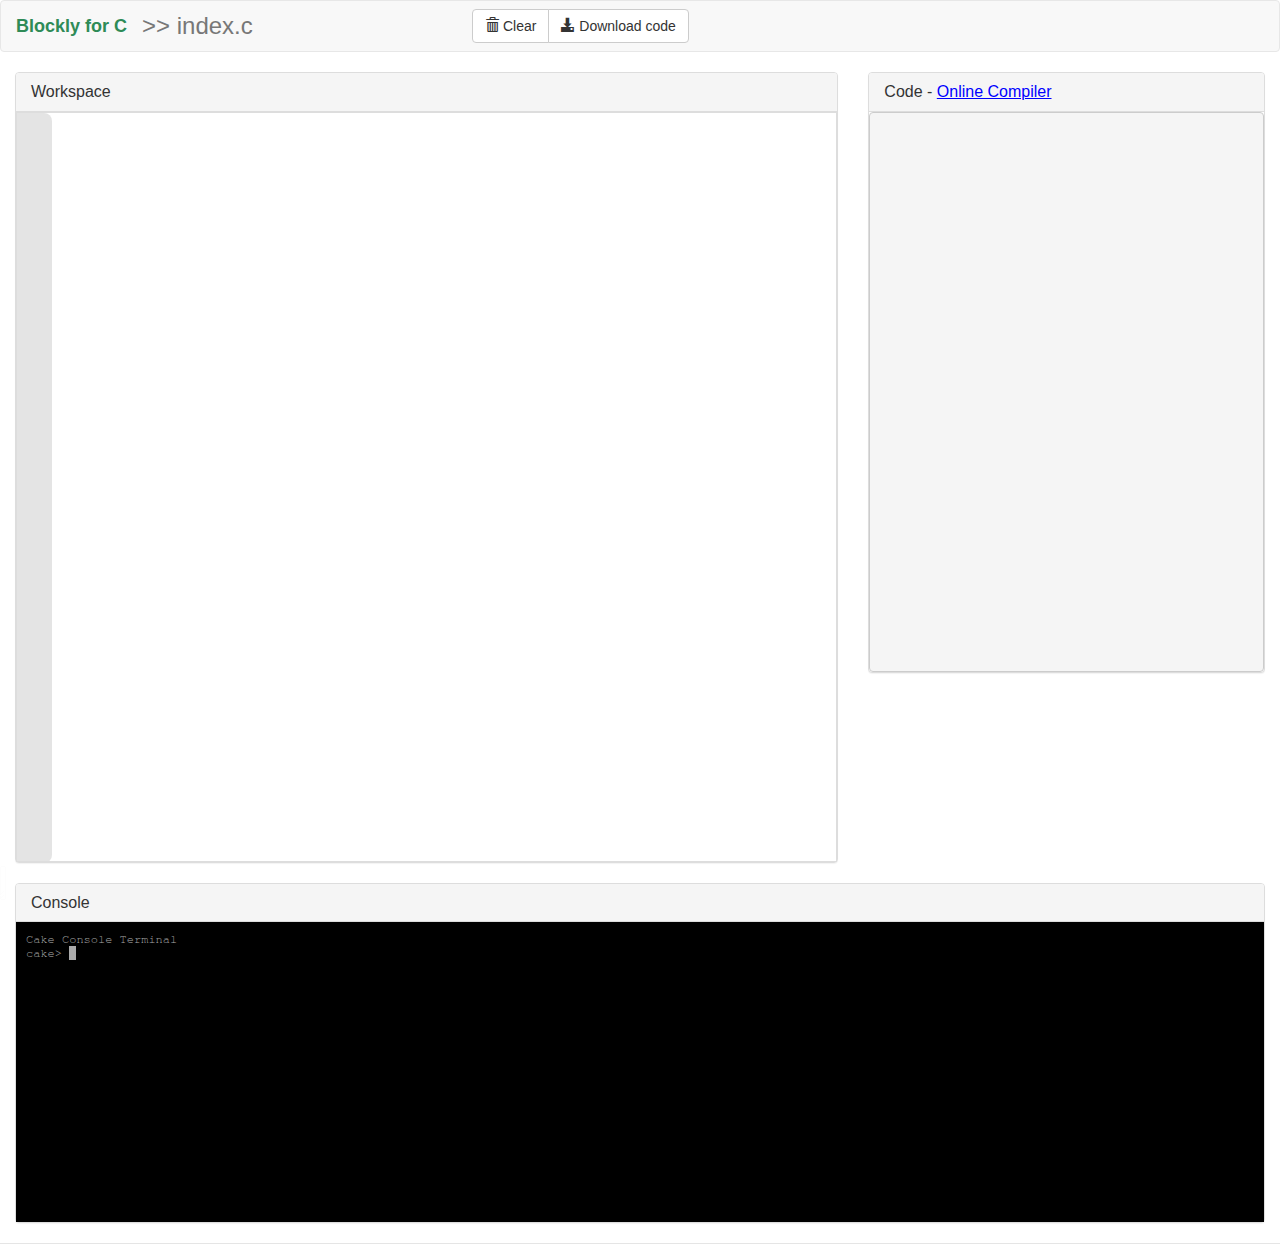
==== index.html @ f75e80e7 "first commit" ====
<!DOCTYPE html>
<html>
<head>
    <meta charset="utf-8">
    <meta name="google" value="notranslate">
    <meta http-equiv="X-UA-Compatible" content="IE=edge">
    <meta name="viewport" content="width=device-width, initial-scale=1">
    <title>Blockly for C</title>
    <link rel="icon" type="image/x-icon" href="images/ico/favicon.png">
    <link rel="stylesheet" type="text/css" href="css/bootstrap.min.css">
    <link rel="stylesheet" type="text/css" href="css/prettify.css">
    <link rel="stylesheet" type="text/css" href="css/style.css">
    <link rel="stylesheet" type="text/css" href="css/jquery.terminal.css">
</head>
<body onload="start()">
    <div class="header">
        <nav class="navbar navbar-default">
            <div class="collapse navbar-collapse">
                <a class="navbar-brand" href="index.html" style="color: seagreen;"><b>Blockly for C</b></a>
                <input id="program_name" class="navbar-brand program_name" type="text" value=">> index.c">
                <div class="btn-toolbar" role="toolbar">
                    <div class="btn-group">
                        <button type="button" class="btn btn-default navbar-btn" onclick="discard()">
                            <span class="glyphicon glyphicon-trash"></span> Clear
                        </button>
                        <button type="button" class="btn btn-default navbar-btn" onclick="downloadCode()">
                            <span class="glyphicon glyphicon-download-alt"></span> Download code
                        </button>
                    </div>
                </div>
            </div>
        </nav>
    </div>

    <div class="container">
        <div id="main-wrapper" class="row">
            <div class="col-xs-8">
                <div class="panel panel-default">
                    <div class="panel-heading">
                        <h3 class="panel-title">Workspace</h3>
                    </div>
                    <div id="blocklyDiv" class="panel-body"></div>
                </div>
            </div>

            <!-- Toolbox -->
            <xml id="toolbox">
            </xml>

            <!-- Code C (generate) -->
            <div class="col-xs-4">
                <div id="code-wrapper" class="panel panel-default">
                    <div class="panel-heading">
                        <h3 class="panel-title">Code - <a style=color:blue;text-decoration:underline
                                href="https://www.onlinegdb.com/online_c_compiler" target="_blank">Online Compiler</a>
                        </h3>
                    </div>
                    <pre id="code" class="panel-body pre-scrollable"></pre>
                </div>
            </div>

            <!-- Console  -->
            <div class="col-xs-12">
                <div id="terminal-wrapper" class="panel panel-default">
                    <div class="panel-heading">
                        <h3 class="panel-title">Console</h3>
                    </div>
                    <div class="panel-body" id="terminal"></div>
                </div>
            </div>

        </div>
    </div>

    <footer id="footer" role="contentinfo">
    </footer>

    <!-- Blockly library -->
    <script type=text/javascript src=blockly_compressed.js></script>

    <script type=text/javascript src=msg/en.js></script>
    <script type=text/javascript src=js/jquery-2.1.1.min.js></script>
    <script type=text/javascript src=js/bootstrap.min.js></script>
    <script type=text/javascript src=js/code.js></script>
    <script type=text/javascript src=js/FileSaver.js></script>
    <script type=text/javascript src=js/prettify.js></script>
    <script type=text/javascript src=js/jquery.mousewheel.min.js></script>
    <script type="text/javascript" src="js/jquery.terminal-0.8.8.min.js"></script>
</body>
</html>
---- css/prettify.css ----
.pln{color:#000}@media screen{.str{color:#080}.kwd{color:#008}.com{color:#800}.typ{color:#606}.lit{color:#066}.pun,.opn,.clo{color:#660}.tag{color:#008}.atn{color:#606}.atv{color:#080}.dec,.var{color:#606}.fun{color:red}}@media print,projection{.str{color:#060}.kwd{color:#006;font-weight:bold}.com{color:#600;font-style:italic}.typ{color:#404;font-weight:bold}.lit{color:#044}.pun,.opn,.clo{color:#440}.tag{color:#006;font-weight:bold}.atn{color:#404}.atv{color:#060}}pre.prettyprint{padding:2px;border:1px solid #888}ol.linenums{margin-top:0;margin-bottom:0}li.L0,li.L1,li.L2,li.L3,li.L5,li.L6,li.L7,li.L8{list-style-type:none}li.L1,li.L3,li.L5,li.L7,li.L9{background:#eee}
---- css/style.css ----
/* get Bootstrap config on http://getbootstrap.com/customize/?id=581587aab022e010e9c9 */
/*@import url(http://fonts.googleapis.com/earlyaccess/nanumbrushscript.css);
@import url(http://fonts.googleapis.com/earlyaccess/nanumgothic.css);
@import url(http://fonts.googleapis.com/earlyaccess/nanumgothiccoding.css);
@import url(http://fonts.googleapis.com/earlyaccess/nanummyeongjo.css);
@import url(http://fonts.googleapis.com/earlyaccess/nanumpenscript.css);
@import url(http://fonts.googleapis.com/css?family=Source+Code+Pro);  */

/* Reset the container */
.container {
  max-width: none !important;
  /*width: 1280px;*/
  width: 100%;
}
.container .navbar-header,
.container .navbar-collapse {
  margin-right: 0;
  margin-left: 0;
} 
.header {
  /*width: 1350px; */
  width: 100%;
  min-width: 1280px;
}
/* Always float the navbar header */
.navbar-header {
  float: left;
}
/* Undo the collapsing navbar */
.navbar-collapse {
  display: block !important;
  height: auto !important;
  padding-bottom: 0;
  overflow: visible !important;
}
.navbar-toggle {
  display: none;
}
.navbar-brand {
  margin-left: -15px;
}
/* Always apply the floated nav */
.navbar-nav {
  float: left;
  margin: 0;
}
.navbar-nav > li {
  float: left;
}
.navbar-nav > li > a {
  padding: 15px;
}
/* Redeclare since we override the float above */
.navbar-nav.navbar-right {
  float: right;
}
/* Undo custom dropdowns */
.navbar .open .dropdown-menu {
  position: absolute;
  float: left;
  background-color: #fff;
  border: 1px solid #cccccc;
  border: 1px solid rgba(0, 0, 0, 0.15);
  border-width: 0 1px 1px;
  border-radius: 0 0 4px 4px;
  -webkit-box-shadow: 0 6px 12px rgba(0, 0, 0, 0.175);
          box-shadow: 0 6px 12px rgba(0, 0, 0, 0.175);
}
.navbar .open .dropdown-menu > li > a {
  color: #333;
}
.navbar .open .dropdown-menu > li > a:hover,
.navbar .open .dropdown-menu > li > a:focus,
.navbar .open .dropdown-menu > .active > a,
.navbar .open .dropdown-menu > .active > a:hover,
.navbar .open .dropdown-menu > .active > a:focus {
  color: #fff !important;
  background-color: #428bca !important;
}
.navbar .open .dropdown-menu > .disabled > a,
.navbar .open .dropdown-menu > .disabled > a:hover,
.navbar .open .dropdown-menu > .disabled > a:focus {
  color: #999 !important;
  background-color: transparent !important;
}
#main-wrapper {
  height: auto;
  min-height: 560px;
  min-width: 1280px;
}
#terminal-wrapper {
  height: auto;
}
#terminal {
  width: 100%;
  height: 300px;
}
#blocklyDiv {
  /* height: auto; */
  height: -moz-calc(100vh - 150px);     /* Firefox  */
  height: -webkit-calc(100vh - 150px);  /* WebKit   */
  height: -o-calc(100vh - 150px);       /* Opera    */
  height: calc(100vh - 150px);          /* Standard */    
  min-height: 560px;
  margin-bottom: 0;
  padding: 0px !important;
}
#code-wrapper {
  height: auto;
}
#code {
  /* height: auto; */
  height: -moz-calc(100vh - 150px);     /* Firefox  */
  height: -webkit-calc(100vh - 150px);  /* WebKit   */
  height: -o-calc(100vh - 150px);       /* Opera    */
  height: calc(100vh - 150px);          /* Standard */   
  min-height: 560px;
  margin-bottom: 0;
}
#toolbox {
  display: none;
}
#footer {
  border-top: 1px solid #e5e5e5;
}
#program_name {
    background-color: transparent;
    border: none !important;
    font-size: 24px;
}
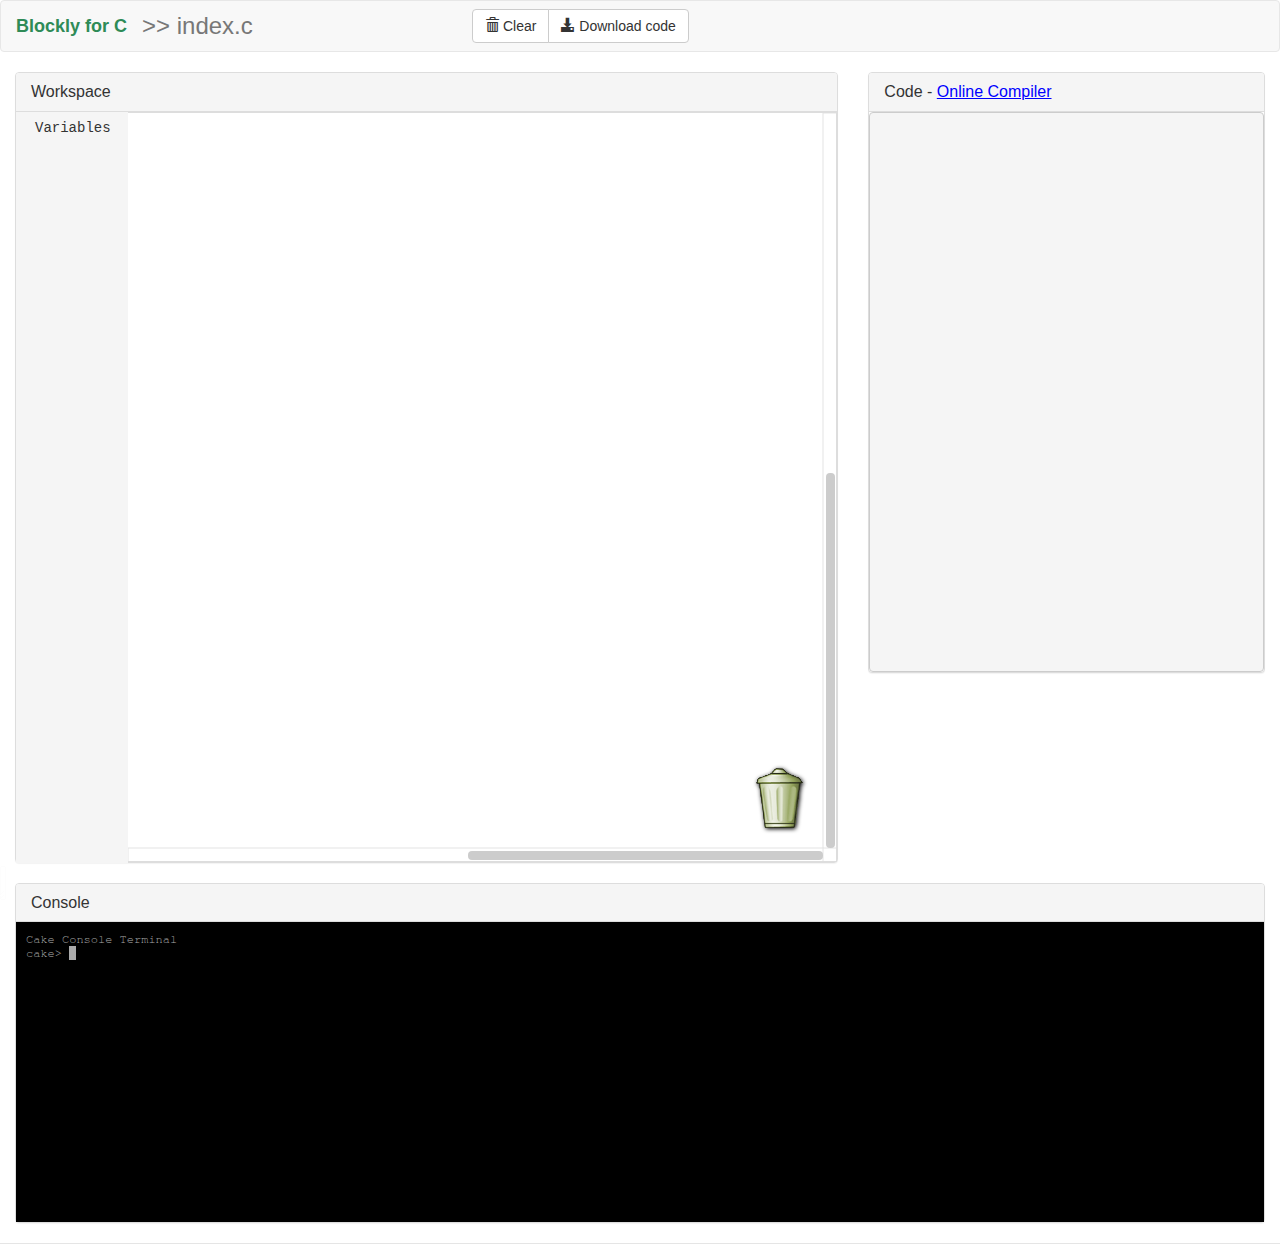
==== commit 86b1c9ca: "[GTH-01] build variables block" ====
--- a/index.html
+++ b/index.html
@@ -45,6 +45,18 @@
 
             <!-- Toolbox -->
             <xml id="toolbox">
+                <category name="Variables">
+                    <block type="variables_declare">
+                        <value name="VALUE">
+                        </value>
+                    </block>
+                    <block type="variables_get"></block>
+                    <block type="variables_set">
+                        <value name="VALUE">
+                        </value>
+                    </block>
+                    <block type="library_stdio_text_char"></block>
+                </category>
             </xml>
 
             <!-- Code C (generate) -->
@@ -77,7 +89,7 @@
 
     <!-- Blockly library -->
     <script type=text/javascript src=blockly_compressed.js></script>
-
+    <script type=text/javascript src=blocks/index.js></script>
     <script type=text/javascript src=msg/en.js></script>
     <script type=text/javascript src=js/jquery-2.1.1.min.js></script>
     <script type=text/javascript src=js/bootstrap.min.js></script>
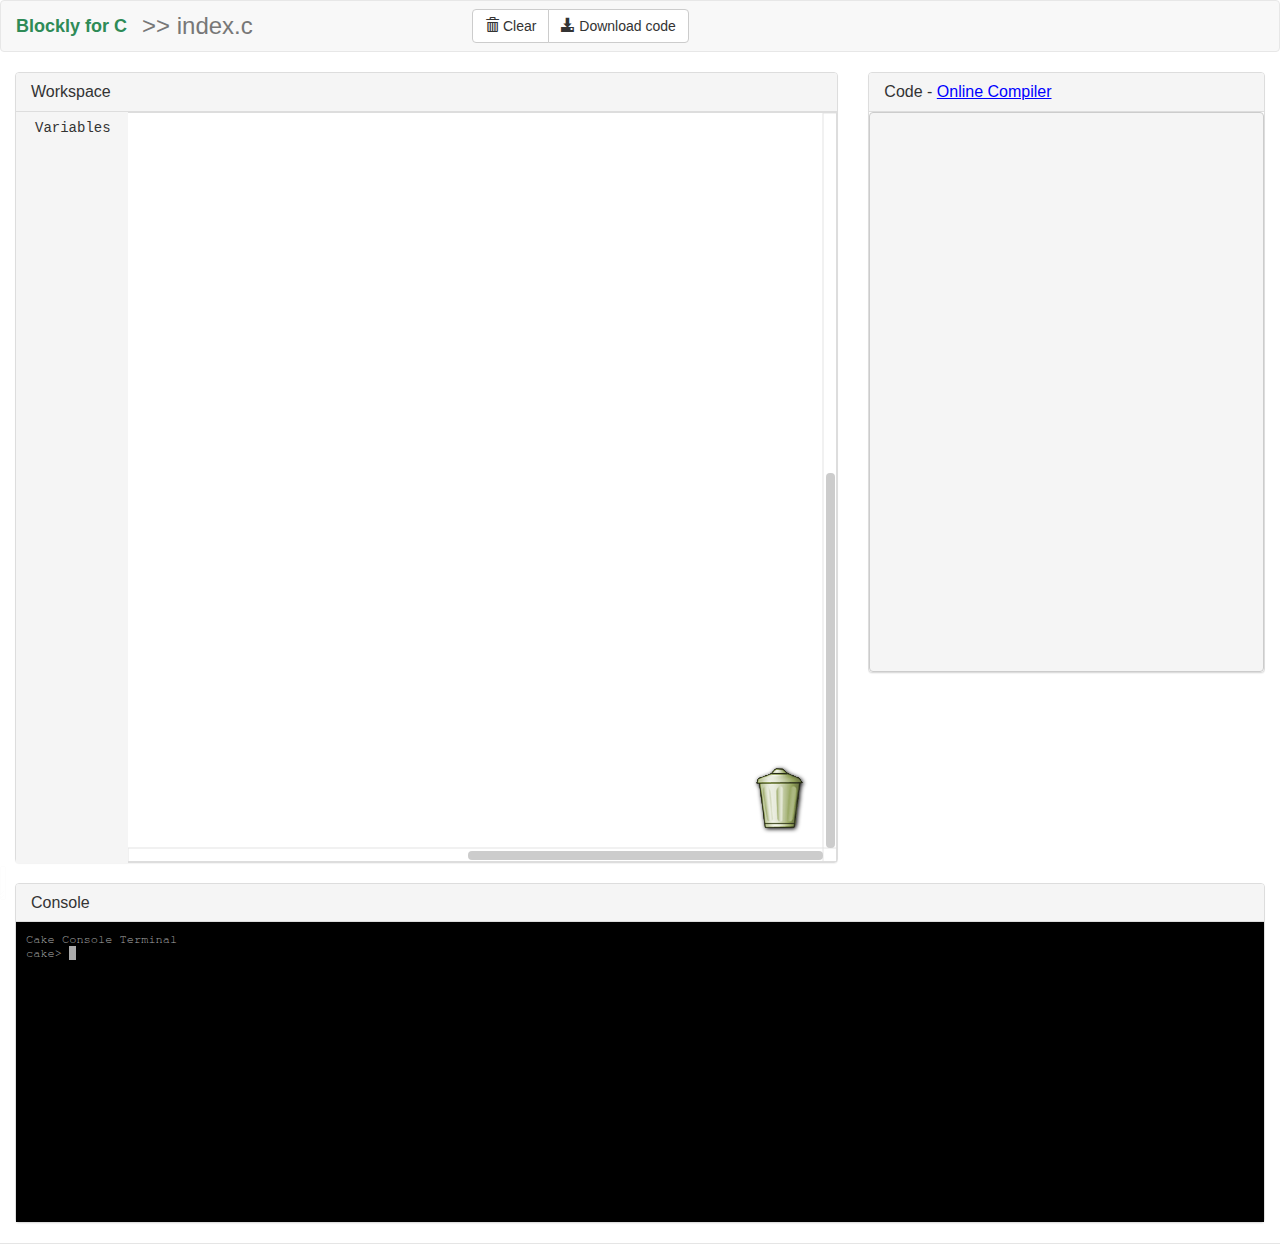
==== commit 6bde6c94: "[GTH-01] generate code from variables block" ====
--- a/index.html
+++ b/index.html
@@ -90,6 +90,7 @@
     <!-- Blockly library -->
     <script type=text/javascript src=blockly_compressed.js></script>
     <script type=text/javascript src=blocks/index.js></script>
+    <script type=text/javascript src=generators/index.js></script>
     <script type=text/javascript src=msg/en.js></script>
     <script type=text/javascript src=js/jquery-2.1.1.min.js></script>
     <script type=text/javascript src=js/bootstrap.min.js></script>
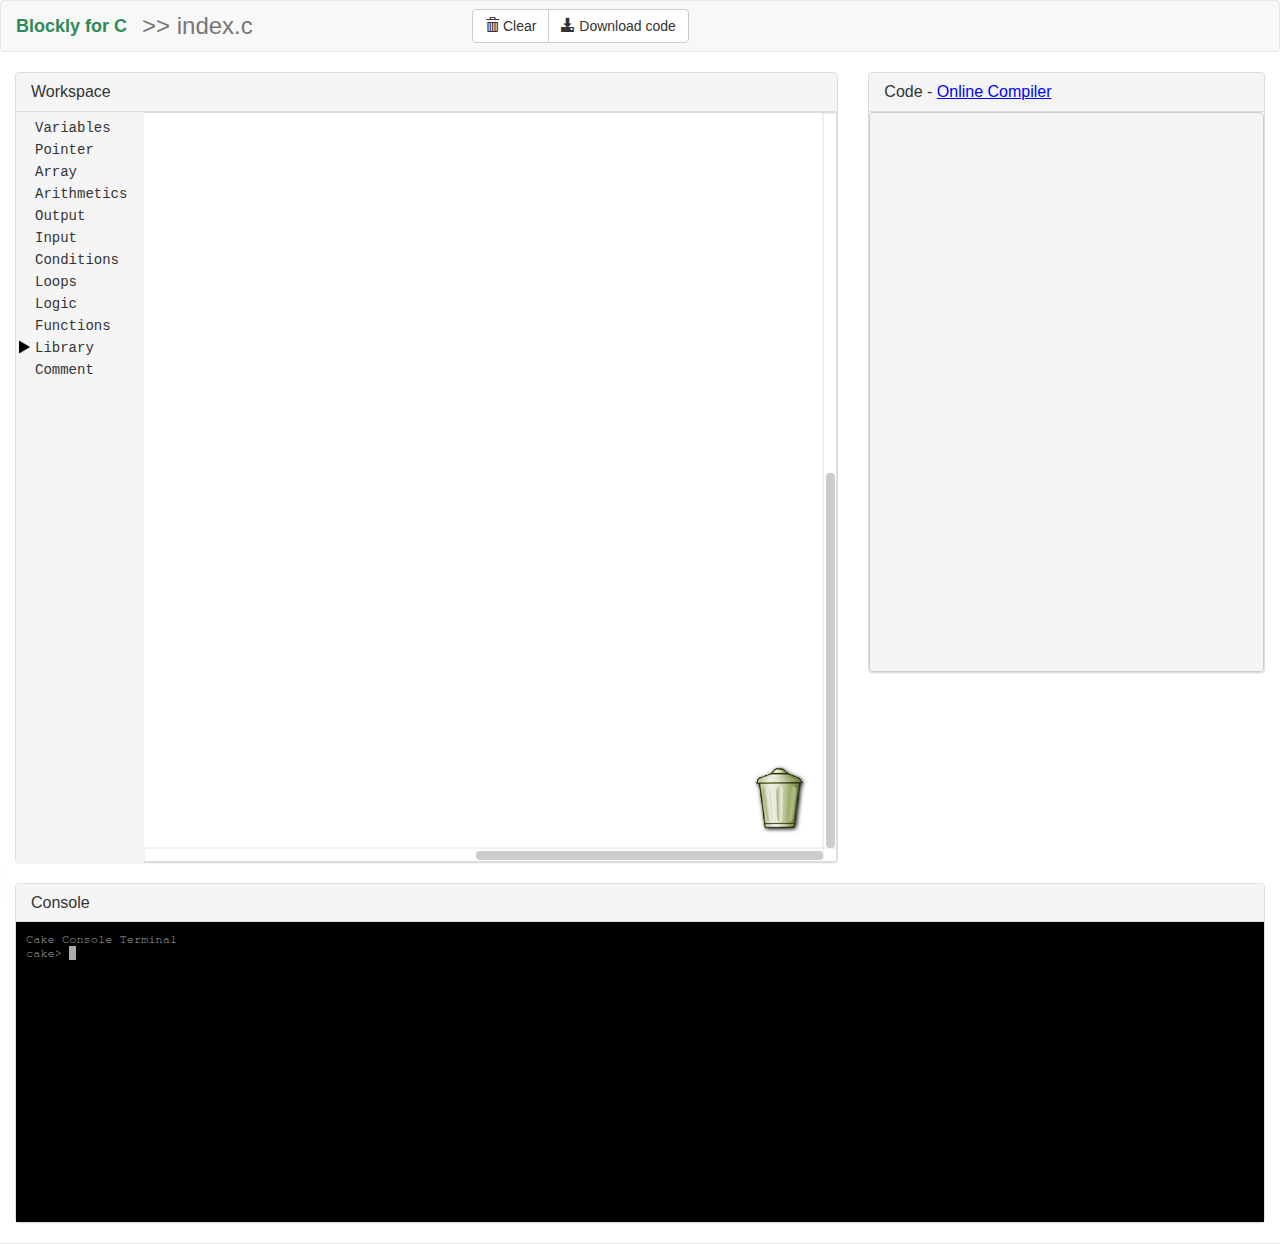
==== commit eb0bd255: "[GTH-02] Setup toolbox category" ====
--- a/index.html
+++ b/index.html
@@ -44,20 +44,8 @@
             </div>
 
             <!-- Toolbox -->
-            <xml id="toolbox">
-                <category name="Variables">
-                    <block type="variables_declare">
-                        <value name="VALUE">
-                        </value>
-                    </block>
-                    <block type="variables_get"></block>
-                    <block type="variables_set">
-                        <value name="VALUE">
-                        </value>
-                    </block>
-                    <block type="library_stdio_text_char"></block>
-                </category>
-            </xml>
+            <!-- Toolbox -->
+            <div id="addToolBox"></div>
 
             <!-- Code C (generate) -->
             <div class="col-xs-4">
@@ -99,5 +87,16 @@
     <script type=text/javascript src=js/prettify.js></script>
     <script type=text/javascript src=js/jquery.mousewheel.min.js></script>
     <script type="text/javascript" src="js/jquery.terminal-0.8.8.min.js"></script>
+
+    <!-- Setup toolbox -->
+    <script type=text/javascript src="toolbox/index.js"></script>
+    <script>
+        // Inject toolbox
+        function addToolBox() {
+            document.getElementById("addToolBox")
+                .innerHTML += toolBox;
+        }
+        addToolBox()
+    </script>
 </body>
 </html>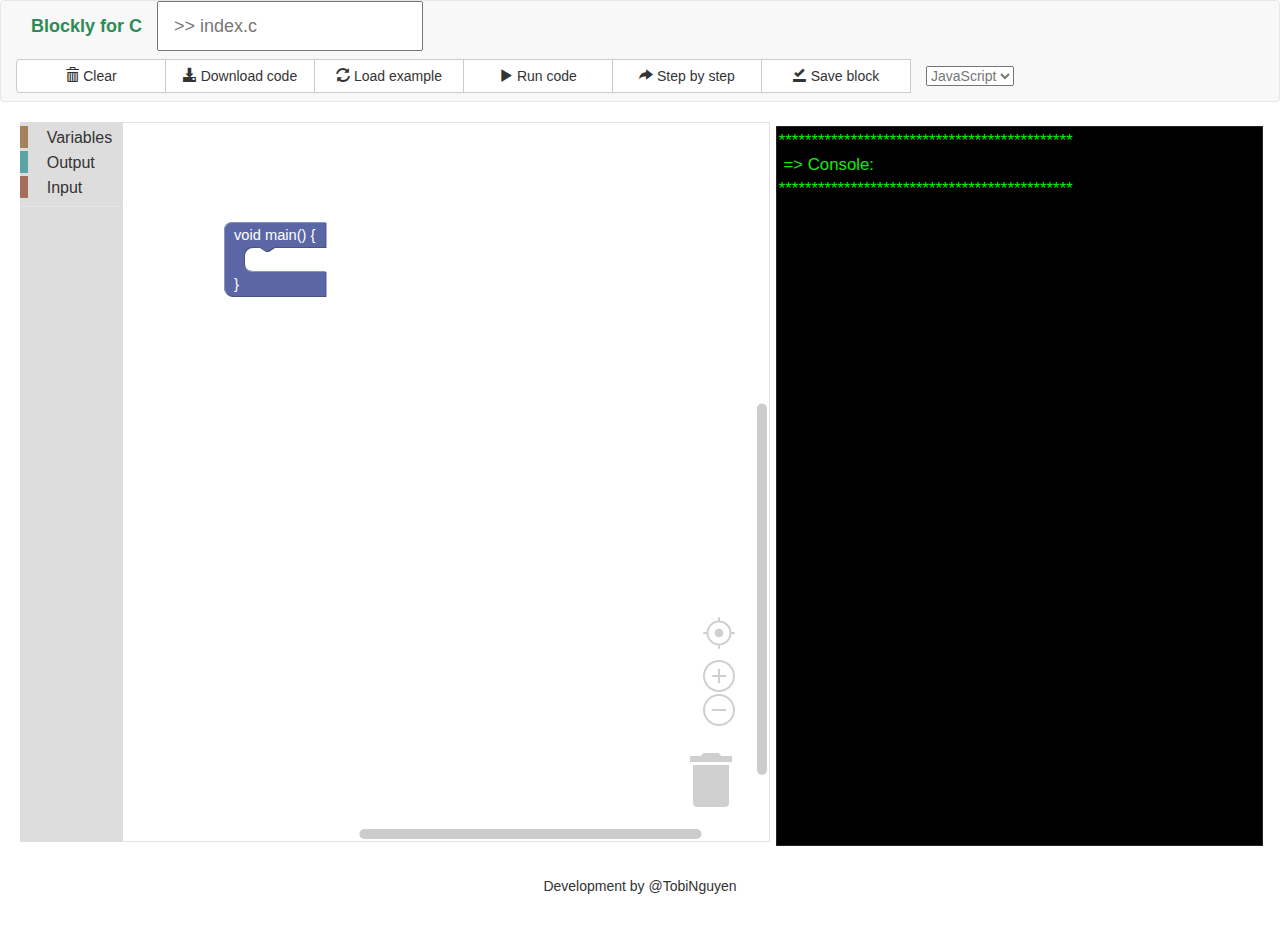
==== commit 9ed6278a: "refactor code" ====
--- a/index.html
+++ b/index.html
@@ -6,97 +6,83 @@
     <meta http-equiv="X-UA-Compatible" content="IE=edge">
     <meta name="viewport" content="width=device-width, initial-scale=1">
     <title>Blockly for C</title>
-    <link rel="icon" type="image/x-icon" href="images/ico/favicon.png">
+    <link rel="icon" type="image/x-icon" href="assets/ico/favicon.png">
     <link rel="stylesheet" type="text/css" href="css/bootstrap.min.css">
     <link rel="stylesheet" type="text/css" href="css/prettify.css">
     <link rel="stylesheet" type="text/css" href="css/style.css">
     <link rel="stylesheet" type="text/css" href="css/jquery.terminal.css">
+
+    <script src="acorn_interpreter.js"></script>
+    <script src="blockly_compressed.js"></script>
+    <script src="blocks/index.js"></script>
+    <script src="generators/Javascript/javascript_compressed.js"></script>
+    <script src="generators/Javascript/javascript_custom.js"></script>
+    <script src="msg/index.js"></script>
+    <script src="index.js"></script>
 </head>
-<body onload="start()">
-    <div class="header">
+
+<body>
+    <header>
         <nav class="navbar navbar-default">
             <div class="collapse navbar-collapse">
                 <a class="navbar-brand" href="index.html" style="color: seagreen;"><b>Blockly for C</b></a>
                 <input id="program_name" class="navbar-brand program_name" type="text" value=">> index.c">
                 <div class="btn-toolbar" role="toolbar">
                     <div class="btn-group">
-                        <button type="button" class="btn btn-default navbar-btn" onclick="discard()">
+                        <button type="button" class="btn btn-default navbar-btn" id="cleanOutputButton">
                             <span class="glyphicon glyphicon-trash"></span> Clear
                         </button>
-                        <button type="button" class="btn btn-default navbar-btn" onclick="downloadCode()">
+                        <button type="button" class="btn btn-default navbar-btn" id="downloadCodeButton">
                             <span class="glyphicon glyphicon-download-alt"></span> Download code
                         </button>
+                        <button type="button" class="btn btn-default navbar-btn" id="loadButton">
+                            <span class="glyphicon glyphicon-refresh"></span> Load example
+                        </button>
+                        <button type="button" class="btn btn-default navbar-btn" id="runButton">
+                            <span class="glyphicon glyphicon-play"></span> Run code
+                        </button>
+                        <button type="button" class="btn btn-default navbar-btn" id="stepButton">
+                            <span class="glyphicon glyphicon-share-alt"></span> Step by step
+                        </button>
+                        <button type="button" class="btn btn-default navbar-btn" id="saveButton">
+                            <span class="glyphicon glyphicon-saved"></span> Save block
+                        </button>
+                        <select id="language-select" class="navbar-text" onchange="toggleCode()">
+                            <option value="c">C</option>
+                            <option value="js" selected>JavaScript</option>
+                        </select>
                     </div>
                 </div>
             </div>
         </nav>
-    </div>
+    </header>
 
     <div class="container">
-        <div id="main-wrapper" class="row">
-            <div class="col-xs-8">
-                <div class="panel panel-default">
-                    <div class="panel-heading">
-                        <h3 class="panel-title">Workspace</h3>
-                    </div>
-                    <div id="blocklyDiv" class="panel-body"></div>
-                </div>
-            </div>
-
-            <!-- Toolbox -->
-            <!-- Toolbox -->
-            <div id="addToolBox"></div>
-
-            <!-- Code C (generate) -->
-            <div class="col-xs-4">
-                <div id="code-wrapper" class="panel panel-default">
-                    <div class="panel-heading">
-                        <h3 class="panel-title">Code - <a style=color:blue;text-decoration:underline
-                                href="https://www.onlinegdb.com/online_c_compiler" target="_blank">Online Compiler</a>
-                        </h3>
-                    </div>
-                    <pre id="code" class="panel-body pre-scrollable"></pre>
-                </div>
-            </div>
-
-            <!-- Console  -->
-            <div class="col-xs-12">
-                <div id="terminal-wrapper" class="panel panel-default">
-                    <div class="panel-heading">
-                        <h3 class="panel-title">Console</h3>
-                    </div>
-                    <div class="panel-body" id="terminal"></div>
-                </div>
-            </div>
-
+        <div id="blocklyDiv" style="display: inline-block; height: 80vh; width: 60%; margin-left: 3px;"></div>
+        <div class="outputs">
+            <textarea id="outputJS" disabled="disabled"></textarea>
+            <textarea id="outputC" disabled="disabled"></textarea>
+            <textarea id="output" disabled="disabled" ></textarea>
         </div>
     </div>
+    <script>
+        const hideCode = true;
+        if (hideCode) document.getElementById("output").style.height = "80vh";
+        function toggleCode() {
+            var selectedLanguage = document.getElementById("language-select").value;
+            if (selectedLanguage === "c") {
+                document.getElementById("outputC").style.display = hideCode ? "none":"block";
+                document.getElementById("outputJS").style.display = "none";
+            } else if (selectedLanguage === "js") {
+                document.getElementById("outputC").style.display = "none";
+                document.getElementById("outputJS").style.display = hideCode ? "none":"block";
+            }
+        }
+        toggleCode();
+    </script>
 
-    <footer id="footer" role="contentinfo">
+    <footer>
+        <p>Development by @TobiNguyen</p>
     </footer>
-
-    <!-- Blockly library -->
-    <script type=text/javascript src=blockly_compressed.js></script>
-    <script type=text/javascript src=blocks/index.js></script>
-    <script type=text/javascript src=generators/index.js></script>
-    <script type=text/javascript src=msg/en.js></script>
-    <script type=text/javascript src=js/jquery-2.1.1.min.js></script>
-    <script type=text/javascript src=js/bootstrap.min.js></script>
-    <script type=text/javascript src=js/code.js></script>
-    <script type=text/javascript src=js/FileSaver.js></script>
-    <script type=text/javascript src=js/prettify.js></script>
-    <script type=text/javascript src=js/jquery.mousewheel.min.js></script>
-    <script type="text/javascript" src="js/jquery.terminal-0.8.8.min.js"></script>
-
-    <!-- Setup toolbox -->
-    <script type=text/javascript src="toolbox/index.js"></script>
-    <script>
-        // Inject toolbox
-        function addToolBox() {
-            document.getElementById("addToolBox")
-                .innerHTML += toolBox;
-        }
-        addToolBox()
-    </script>
 </body>
-</html>+</html>
--- a/css/style.css
+++ b/css/style.css
@@ -1,130 +1,108 @@
-/* get Bootstrap config on http://getbootstrap.com/customize/?id=581587aab022e010e9c9 */
-/*@import url(http://fonts.googleapis.com/earlyaccess/nanumbrushscript.css);
-@import url(http://fonts.googleapis.com/earlyaccess/nanumgothic.css);
-@import url(http://fonts.googleapis.com/earlyaccess/nanumgothiccoding.css);
-@import url(http://fonts.googleapis.com/earlyaccess/nanummyeongjo.css);
-@import url(http://fonts.googleapis.com/earlyaccess/nanumpenscript.css);
-@import url(http://fonts.googleapis.com/css?family=Source+Code+Pro);  */
+* {
+  margin: 0;
+  padding: 0;
+}
+h1 {
+  text-align: center;
+}
+nav ul {
+  list-style: none;
+  margin: 20px;
+}
 
-/* Reset the container */
+nav ul li {
+  display: inline;
+  padding: 8px;
+}
 .container {
-  max-width: none !important;
-  /*width: 1280px;*/
-  width: 100%;
+  width: 100%; 
+  display: flex;
+  justify-content: space-around;
 }
-.container .navbar-header,
-.container .navbar-collapse {
-  margin-right: 0;
-  margin-left: 0;
-} 
-.header {
-  /*width: 1350px; */
-  width: 100%;
-  min-width: 1280px;
+button {
+  outline: none;
+  border-radius: .2em;
+  border: 1px solid #222;
+  width: 150px;
+  padding: 8px;
+  cursor: pointer;
+  font-size: 1.2rem;
 }
-/* Always float the navbar header */
-.navbar-header {
-  float: left;
+
+li:first-child button {
+  background-color: #175b83;
+  color: #fff;
 }
-/* Undo the collapsing navbar */
-.navbar-collapse {
-  display: block !important;
-  height: auto !important;
-  padding-bottom: 0;
-  overflow: visible !important;
+
+li:first-child button:hover {
+  background-color: #3d84ad;
 }
-.navbar-toggle {
-  display: none;
+li:nth-child(2) button,
+li:nth-child(5) button {
+  background-color: green;
+  color: #fff;
 }
-.navbar-brand {
-  margin-left: -15px;
+
+li:nth-child(2) button:hover,
+li:nth-child(5) button:hover {
+  background-color: #008000a3;
 }
-/* Always apply the floated nav */
-.navbar-nav {
-  float: left;
-  margin: 0;
+
+li:nth-child(3) button {
+  background-color: #444;
+  color: #fff;
 }
-.navbar-nav > li {
-  float: left;
+
+li:nth-child(3) button:hover {
+  background-color: #8c8c8c;
 }
-.navbar-nav > li > a {
-  padding: 15px;
+li:nth-child(7) button {
+  background-color: #810202;
+  color: #ccc;
 }
-/* Redeclare since we override the float above */
-.navbar-nav.navbar-right {
-  float: right;
+
+li:nth-child(7) button:hover {
+  background-color: #af5151;
 }
-/* Undo custom dropdowns */
-.navbar .open .dropdown-menu {
-  position: absolute;
-  float: left;
-  background-color: #fff;
-  border: 1px solid #cccccc;
-  border: 1px solid rgba(0, 0, 0, 0.15);
-  border-width: 0 1px 1px;
-  border-radius: 0 0 4px 4px;
-  -webkit-box-shadow: 0 6px 12px rgba(0, 0, 0, 0.175);
-          box-shadow: 0 6px 12px rgba(0, 0, 0, 0.175);
+input[type="checkbox"] {
+  margin-left: 5px;
 }
-.navbar .open .dropdown-menu > li > a {
-  color: #333;
+.outputs {
+  width: 39%;
+  display: flex;
+  flex-direction: column;
+  margin-left: 5px;
 }
-.navbar .open .dropdown-menu > li > a:hover,
-.navbar .open .dropdown-menu > li > a:focus,
-.navbar .open .dropdown-menu > .active > a,
-.navbar .open .dropdown-menu > .active > a:hover,
-.navbar .open .dropdown-menu > .active > a:focus {
-  color: #fff !important;
-  background-color: #428bca !important;
+textarea {
+  display: inline-block; 
+  resize: none;
+  padding: 2px;
+  font-size: 1.2em;
+  height: 39vh;
 }
-.navbar .open .dropdown-menu > .disabled > a,
-.navbar .open .dropdown-menu > .disabled > a:hover,
-.navbar .open .dropdown-menu > .disabled > a:focus {
-  color: #999 !important;
-  background-color: transparent !important;
+
+#outputJS {
+  background-color: #333;
+  color: #fff;
+  margin-bottom: 4px;
 }
-#main-wrapper {
-  height: auto;
-  min-height: 560px;
-  min-width: 1280px;
+
+#outputC {
+  background-color: #333;
+  color: #fff;
+  margin-bottom: 4px;
 }
-#terminal-wrapper {
-  height: auto;
+
+
+#output {
+  background-color: #000;
+  color: #11ec0a;
+  margin-top: 4px;
 }
-#terminal {
-  width: 100%;
-  height: 300px;
-}
-#blocklyDiv {
-  /* height: auto; */
-  height: -moz-calc(100vh - 150px);     /* Firefox  */
-  height: -webkit-calc(100vh - 150px);  /* WebKit   */
-  height: -o-calc(100vh - 150px);       /* Opera    */
-  height: calc(100vh - 150px);          /* Standard */    
-  min-height: 560px;
-  margin-bottom: 0;
-  padding: 0px !important;
-}
-#code-wrapper {
-  height: auto;
-}
-#code {
-  /* height: auto; */
-  height: -moz-calc(100vh - 150px);     /* Firefox  */
-  height: -webkit-calc(100vh - 150px);  /* WebKit   */
-  height: -o-calc(100vh - 150px);       /* Opera    */
-  height: calc(100vh - 150px);          /* Standard */   
-  min-height: 560px;
-  margin-bottom: 0;
-}
-#toolbox {
-  display: none;
-}
-#footer {
-  border-top: 1px solid #e5e5e5;
-}
-#program_name {
-    background-color: transparent;
-    border: none !important;
-    font-size: 24px;
-}
+
+footer {
+  display: flex;
+  justify-content: center;
+  padding: 10px;
+  margin: 20px;
+}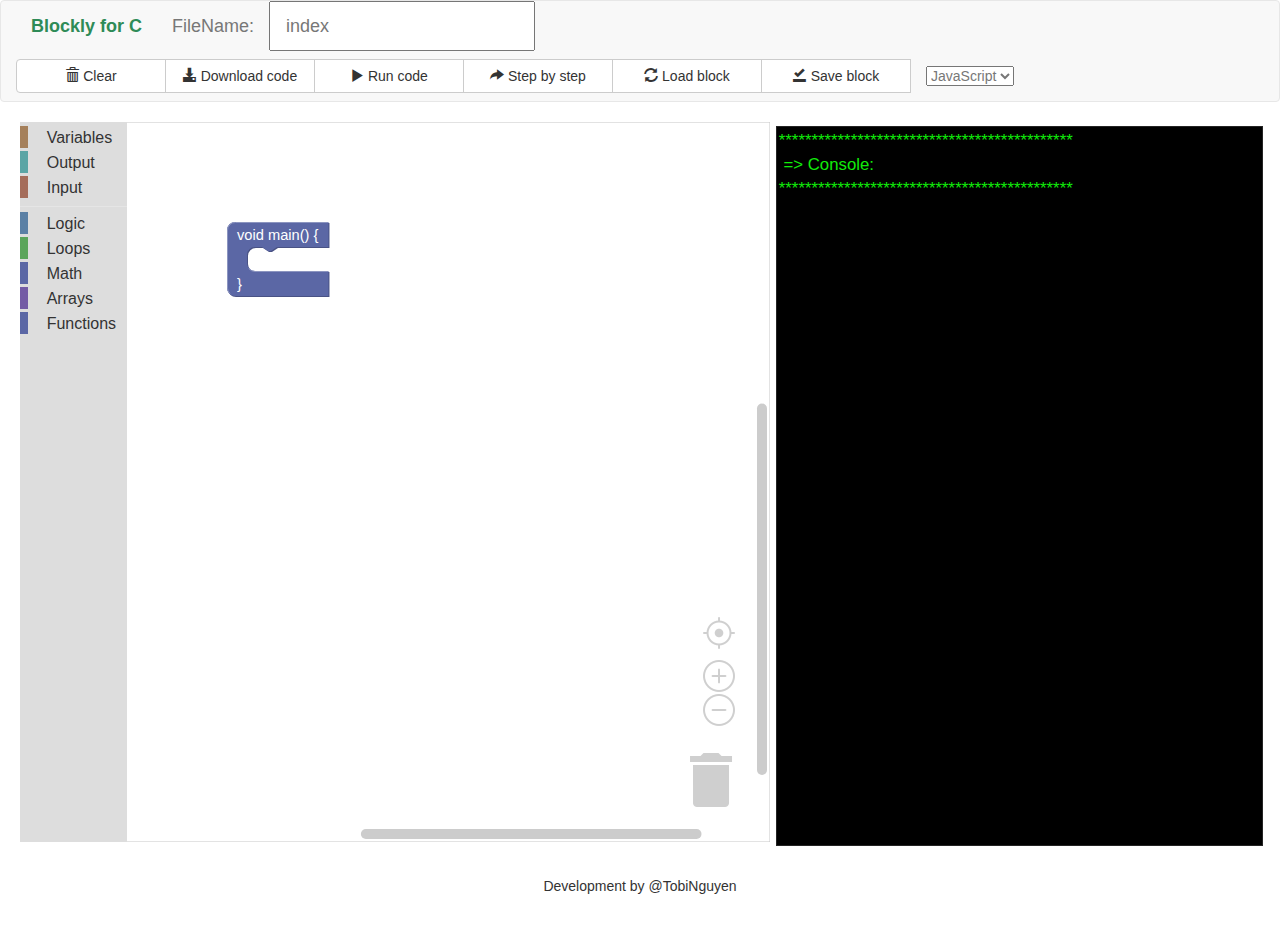
==== commit 9d6005cd: "feat: download and upload project file" ====
--- a/index.html
+++ b/index.html
@@ -26,7 +26,8 @@
         <nav class="navbar navbar-default">
             <div class="collapse navbar-collapse">
                 <a class="navbar-brand" href="index.html" style="color: seagreen;"><b>Blockly for C</b></a>
-                <input id="program_name" class="navbar-brand program_name" type="text" value=">> index.c">
+                <div class="navbar-brand">FileName: </div>
+                <input id="program_name" class="navbar-brand program_name" type="text" value="index">
                 <div class="btn-toolbar" role="toolbar">
                     <div class="btn-group">
                         <button type="button" class="btn btn-default navbar-btn" id="cleanOutputButton">
@@ -35,14 +36,14 @@
                         <button type="button" class="btn btn-default navbar-btn" id="downloadCodeButton">
                             <span class="glyphicon glyphicon-download-alt"></span> Download code
                         </button>
-                        <button type="button" class="btn btn-default navbar-btn" id="loadButton">
-                            <span class="glyphicon glyphicon-refresh"></span> Load example
-                        </button>
                         <button type="button" class="btn btn-default navbar-btn" id="runButton">
                             <span class="glyphicon glyphicon-play"></span> Run code
                         </button>
                         <button type="button" class="btn btn-default navbar-btn" id="stepButton">
                             <span class="glyphicon glyphicon-share-alt"></span> Step by step
+                        </button>
+                        <button type="button" class="btn btn-default navbar-btn" id="loadButton">
+                            <span class="glyphicon glyphicon-refresh"></span> Load block
                         </button>
                         <button type="button" class="btn btn-default navbar-btn" id="saveButton">
                             <span class="glyphicon glyphicon-saved"></span> Save block
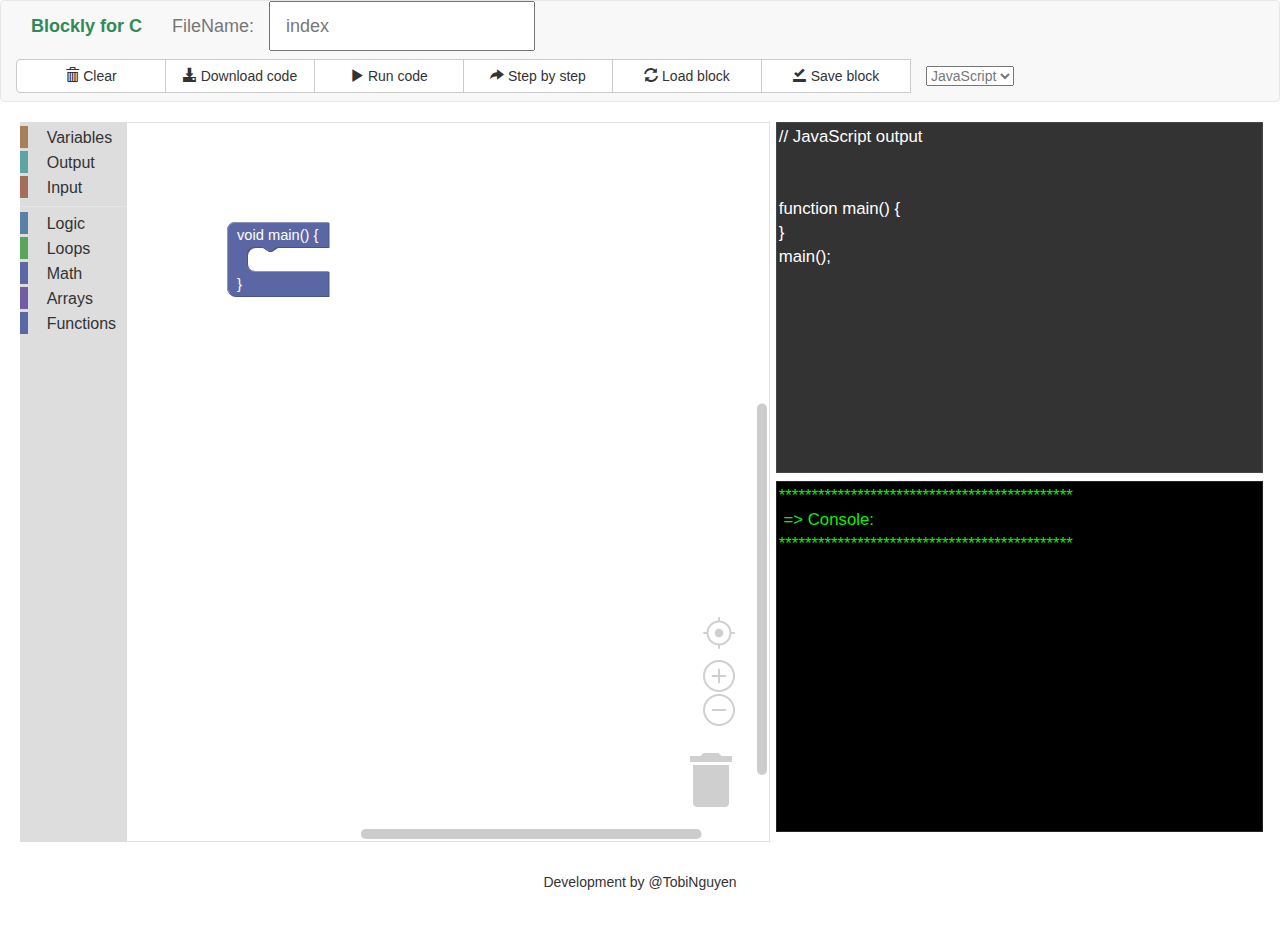
==== commit 696a297e: "clear" ====
--- a/index.html
+++ b/index.html
@@ -67,7 +67,7 @@
         </div>
     </div>
     <script>
-        const hideCode = true;
+        const hideCode = false;
         if (hideCode) document.getElementById("output").style.height = "80vh";
         function toggleCode() {
             var selectedLanguage = document.getElementById("language-select").value;
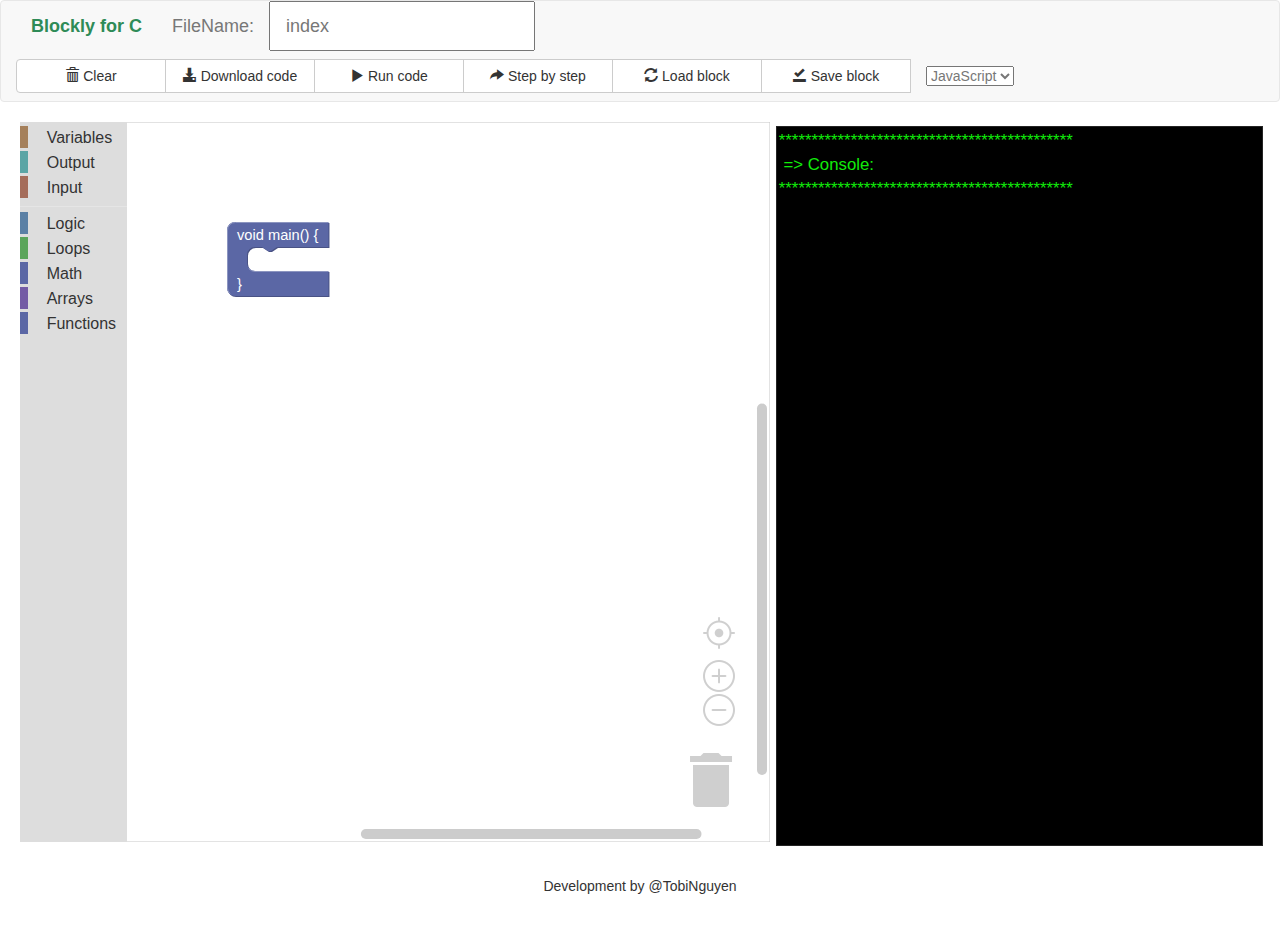
==== commit 8b373a4d: "clear" ====
--- a/index.html
+++ b/index.html
@@ -67,7 +67,7 @@
         </div>
     </div>
     <script>
-        const hideCode = false;
+        const hideCode = true;
         if (hideCode) document.getElementById("output").style.height = "80vh";
         function toggleCode() {
             var selectedLanguage = document.getElementById("language-select").value;
